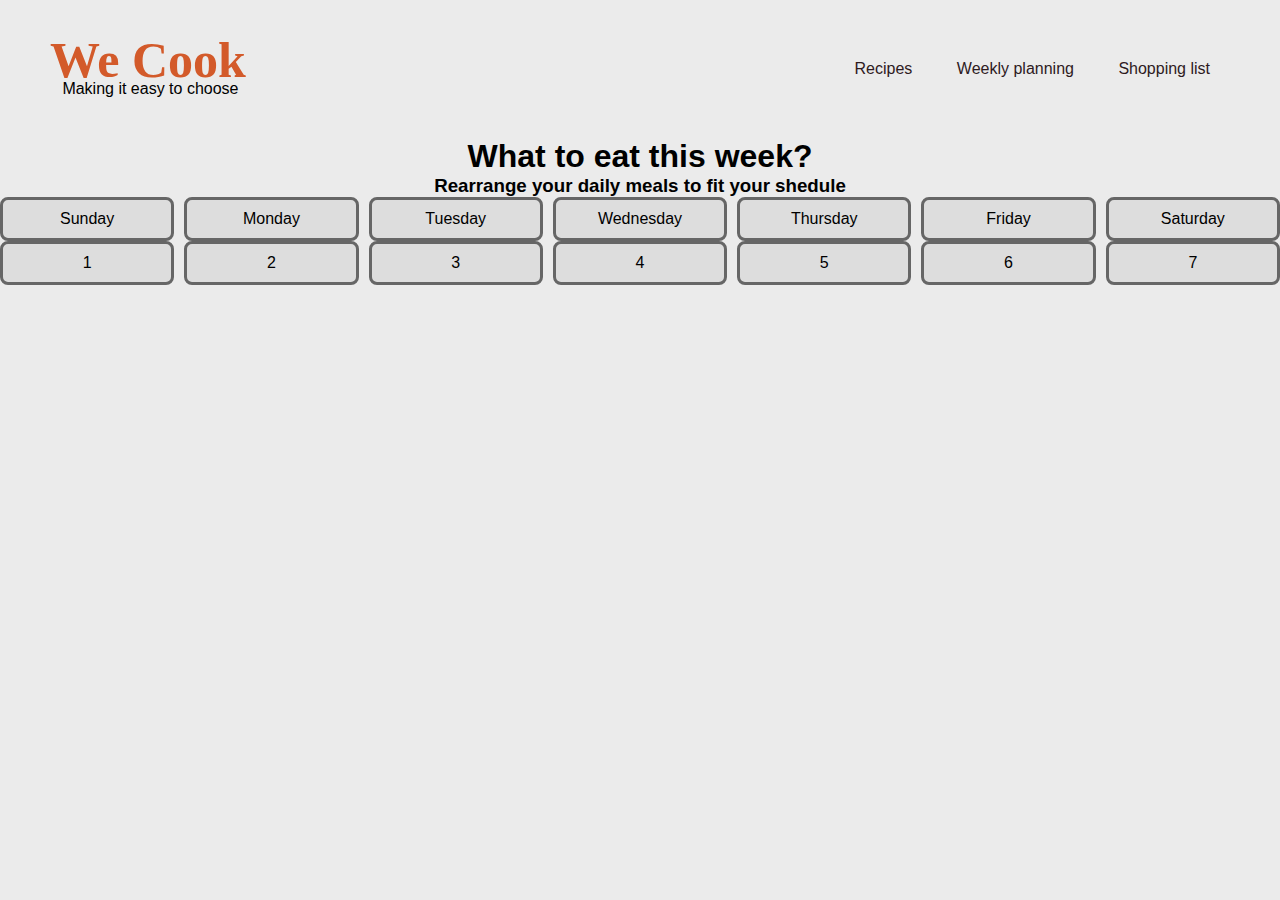
==== Week_Shedule/index.html @ 7f0af3de "weekdays added" ====
<!DOCTYPE html>
<html lang="en">
<head>
    <meta charset="UTF-8">
    <meta http-equiv="X-UA-Compatible" content="IE=edge">
    <meta name="viewport" content="width=device-width, initial-scale=1.0">
    <title>Week_Shedule</title>
    <link rel="stylesheet" href="style.css">
    <link rel="stylesheet" href="../style.css">
    <script defer src="sortable_week.js"></script>
</head>
<body>
  <nav>
    <section class="logo">
        <a href="../index.html">
            <h1 class="logo-h1">We Cook</h1>
            <p class="logo-p">Making it easy to choose</p>
        </a>
    </section>
    <section class="nav-items">
        <a href="../AllRecipes/createCards.html">Recipes</a>
        <a href="">Weekly planning</a>
        <a href="../groceryList/groceryList.html">Shopping list</a>
    </section>
</nav>
    <h1>What to eat this week?</h1>
    <h3>Rearrange your daily meals to fit your shedule</h3>
    <div class="week" id="weekDays">
    </div>
    <div class="week" id="week">
      <div draggable="true" class="day">1</div>
      <div draggable="true" class="day">2</div>
      <div draggable="true" class="day">3</div>
      <div draggable="true" class="day">4</div>
      <div draggable="true" class="day">5</div>
      <div draggable="true" class="day">6</div>
      <div draggable="true" class="day">7</div>
    </div>
    


      

  <footer>
    <!--Add copyright-->
    <!-- Credit food API-->
  </footer> 
</body>
</html>
---- Week_Shedule/style.css ----
body{
  text-align: center;
}

.day{
    border: 3px solid #666;
    background-color: #ddd;
    border-radius: .5em;
    padding: 10px;
    cursor: pointer;
}
.weekDay{
  border: 3px solid #666;
  background-color: #ddd;
  border-radius: .5em;
  padding: 10px;
}

.week{
  display: grid;
  grid-template-columns:repeat(7, 1fr);
  gap: 10px;
}
---- style.css ----
:root{
    --color-dark: #2E1A1E;
    --color-highlight: #D35A2A;
    --color-neutral: #EBEBEB;
    --font-logo: mixta-pro, serif;
    --font-text: new-order, sans-serif;
    
}

* {
    padding: 0%;
    margin: 0%;
    font-family: var(--font-text);
}

a {
    text-decoration: none;
    color: inherit;
}

body {
    background-color: var(--color-neutral);
    min-width: 100vw;
}
nav { 
    padding: 40px 50px;
    display: flex;
    justify-content: space-between;
}

.logo-h1 {
    font-family: var(--font-logo);
    color: #D35A2A;
    line-height: 40px;
    font-size: 50px;
}

.logo-p {
    padding-left: 5px;
    font-family: var(--font-text);
}

.nav-items {
    align-self: center;
}

.nav-items > a {
    padding: 20px;
    color: var(--color-dark);
}
.nav-items > a:hover{
    color: var(--color-highlight);
}
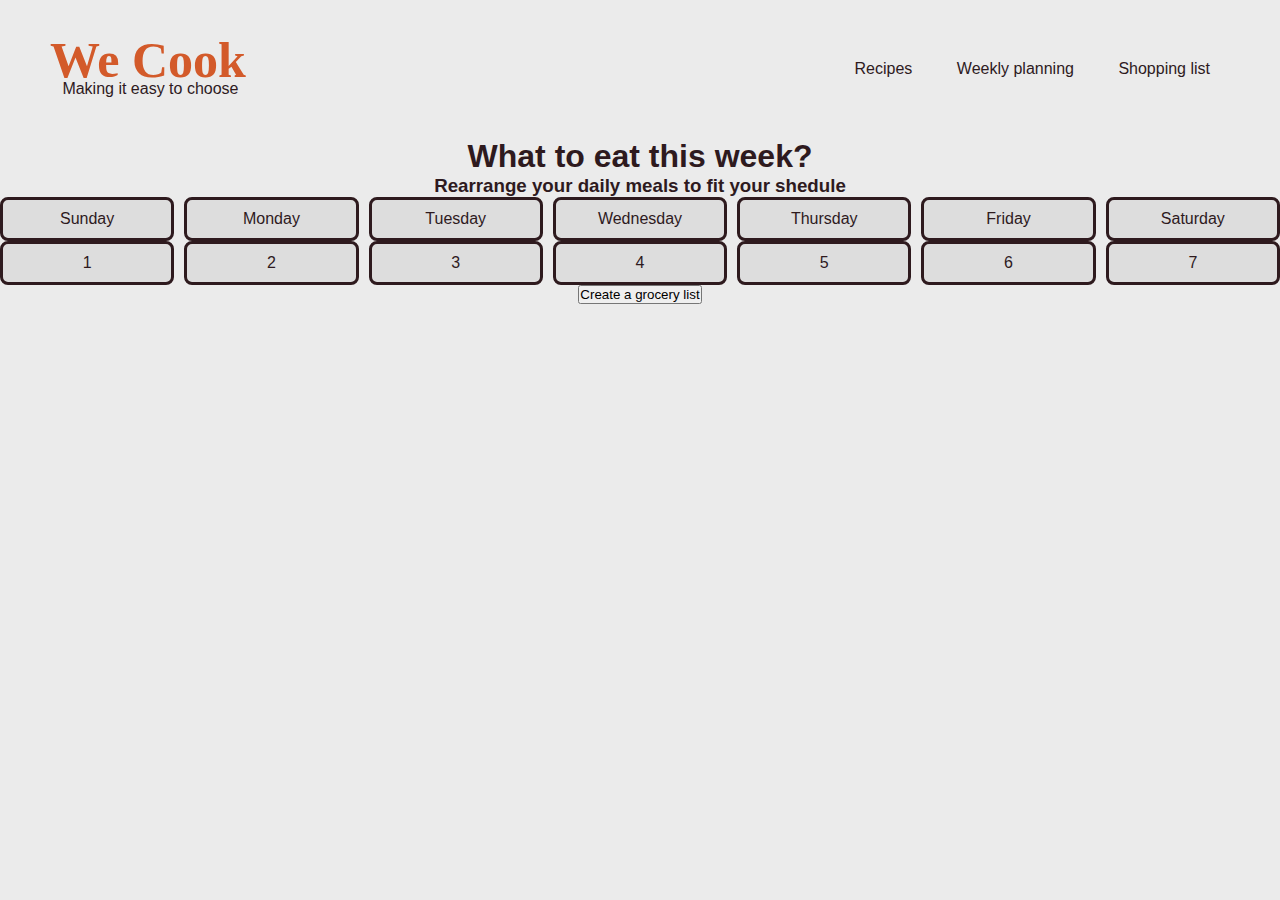
==== commit 92ac6037: "styled week shedule" ====
--- a/Week_Shedule/index.html
+++ b/Week_Shedule/index.html
@@ -38,7 +38,7 @@
     </div>
     
 
-
+<button id="sendButton">Create a grocery list</button>
       
 
   <footer>
--- a/Week_Shedule/style.css
+++ b/Week_Shedule/style.css
@@ -1,16 +1,33 @@
+:root{
+  --color-dark: #2E1A1E;
+  --color-highlight: #D35A2A;
+  --color-neutral: #EBEBEB;
+  --font-logo: mixta-pro, serif;
+  --font-text: new-order, sans-serif;
+  
+}
+
+* {
+  padding: 0%;
+  margin: 0%;
+  font-family: var(--font-text);
+}
+
 body{
   text-align: center;
+  background-color: var(--color-neutral);
+  color: var(--color-dark);
 }
 
 .day{
-    border: 3px solid #666;
+    border: 3px solid var(--color-dark);
     background-color: #ddd;
     border-radius: .5em;
     padding: 10px;
     cursor: pointer;
 }
 .weekDay{
-  border: 3px solid #666;
+  border: 3px solid var(--color-dark);
   background-color: #ddd;
   border-radius: .5em;
   padding: 10px;
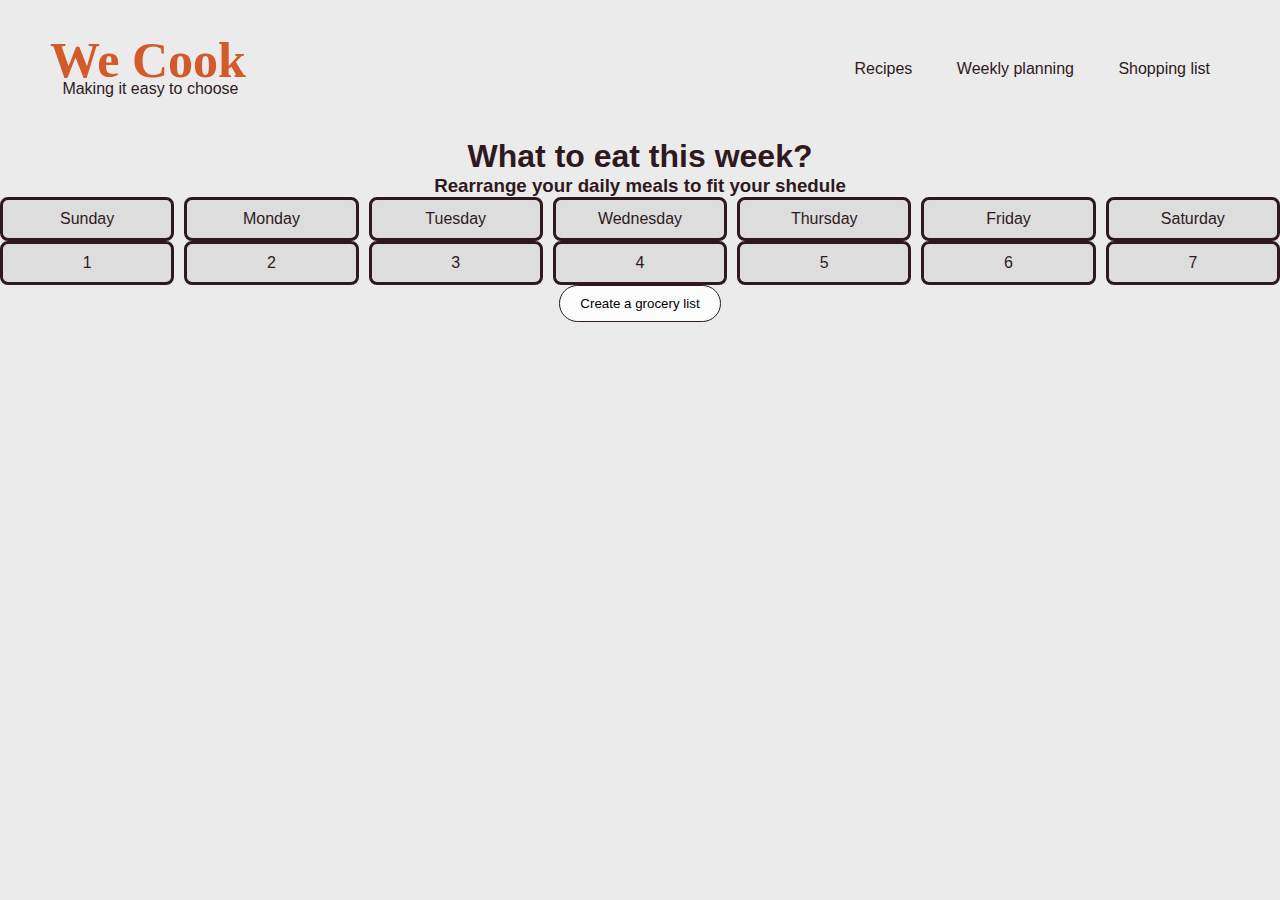
==== commit efd97b50: "links added to button" ====
--- a/Week_Shedule/index.html
+++ b/Week_Shedule/index.html
@@ -19,7 +19,7 @@
     </section>
     <section class="nav-items">
         <a href="../AllRecipes/createCards.html">Recipes</a>
-        <a href="">Weekly planning</a>
+        <a href="index.html">Weekly planning</a>
         <a href="../groceryList/groceryList.html">Shopping list</a>
     </section>
 </nav>
--- a/Week_Shedule/style.css
+++ b/Week_Shedule/style.css
@@ -37,4 +37,20 @@
   display: grid;
   grid-template-columns:repeat(7, 1fr);
   gap: 10px;
+}
+
+button{
+  margin: auto;
+  display: flex;
+  border: 1px solid var(--color-dark);
+  border-radius: 3rem;
+  overflow: hidden;
+  background-color: var(--color-light);
+  padding: 10px 20px;
+}
+
+button:hover{
+  color: var(--color-highlight);
+  border: 1px solid var(--color-highlight);
+  
 }--- a/style.css
+++ b/style.css
@@ -2,9 +2,9 @@
     --color-dark: #2E1A1E;
     --color-highlight: #D35A2A;
     --color-neutral: #EBEBEB;
+    --color-light: #FCFCFC;
     --font-logo: mixta-pro, serif;
     --font-text: new-order, sans-serif;
-    
 }
 
 * {
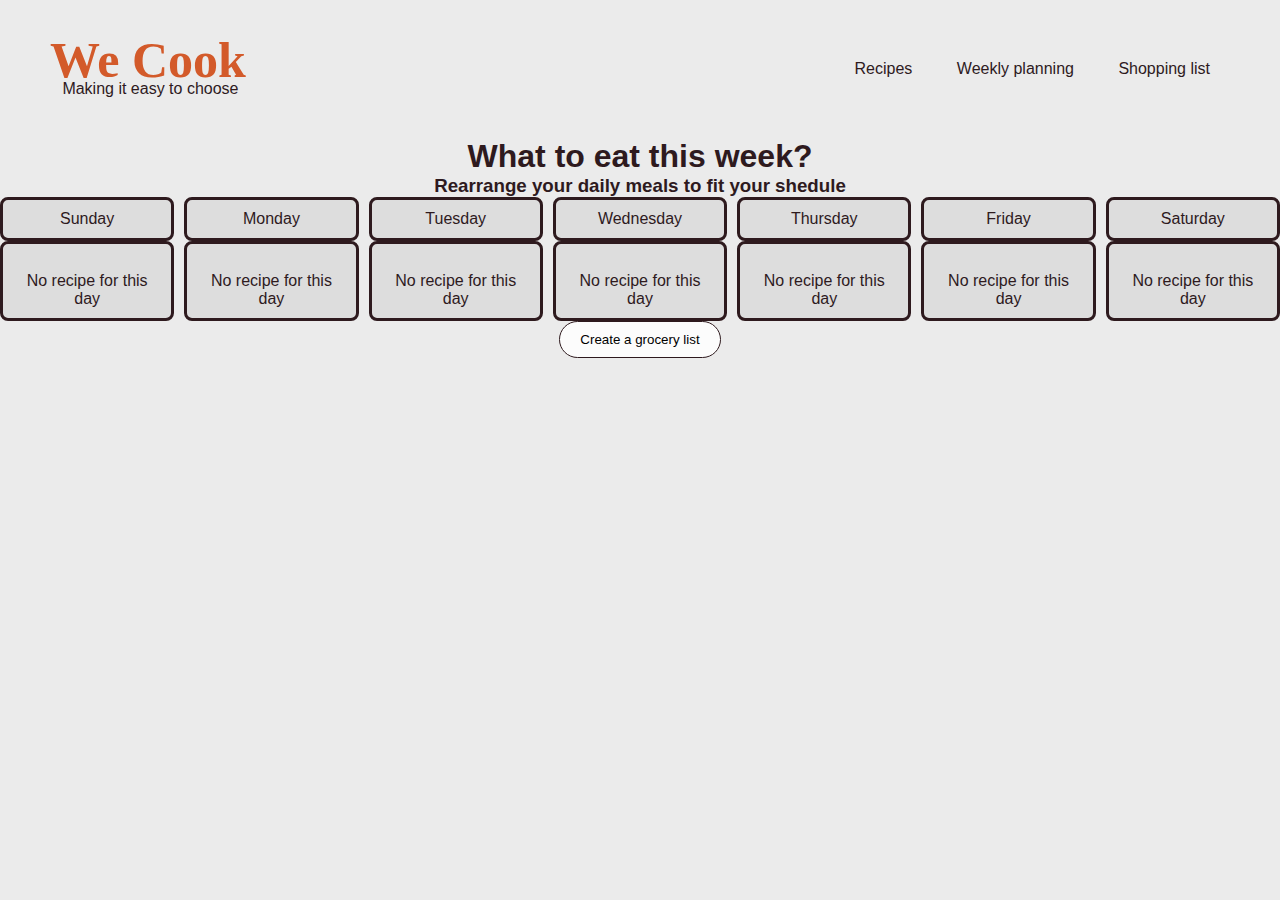
==== commit e2ef2140: "added extra attributes" ====
--- a/Week_Shedule/index.html
+++ b/Week_Shedule/index.html
@@ -28,13 +28,34 @@
     <div class="week" id="weekDays">
     </div>
     <div class="week" id="week">
-      <div draggable="true" class="day">1</div>
-      <div draggable="true" class="day">2</div>
-      <div draggable="true" class="day">3</div>
-      <div draggable="true" class="day">4</div>
-      <div draggable="true" class="day">5</div>
-      <div draggable="true" class="day">6</div>
-      <div draggable="true" class="day">7</div>
+      <div draggable="true" class="day">
+        <img src="" class="image"alt="">
+        <p class="title">No recipe for this day</p>
+      </div>
+      <div draggable="true" class="day">
+        <img src="" class="image"alt="">
+        <p class="title">No recipe for this day</p>
+      </div>
+      <div draggable="true" class="day">
+        <img src="" class="image"alt="">
+        <p class="title">No recipe for this day</p>
+      </div>
+      <div draggable="true" class="day">
+        <img src="" class="image"alt="">
+        <p class="title">No recipe for this day</p>
+      </div>
+      <div draggable="true" class="day">
+        <img src="" class="image"alt="">
+        <p class="title">No recipe for this day</p>
+      </div>
+      <div draggable="true" class="day">
+        <img src="" class="image"alt="">
+        <p class="title">No recipe for this day</p>
+      </div>
+      <div draggable="true" class="day">
+        <img src="" class="image"alt="">
+        <p class="title">No recipe for this day</p>
+      </div>
     </div>
     
 
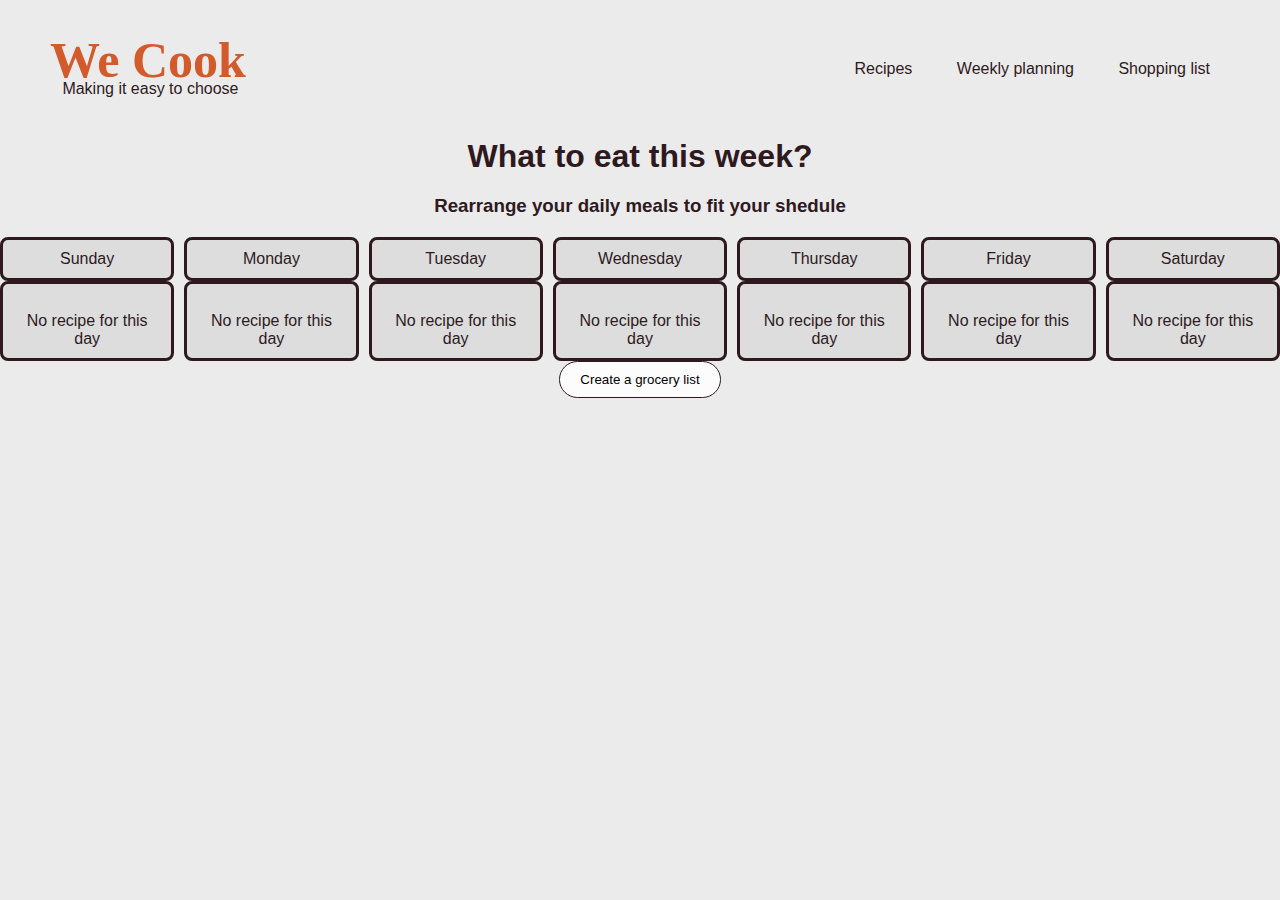
==== commit 0b847056: "commit to work on fetchapi" ====
--- a/Week_Shedule/index.html
+++ b/Week_Shedule/index.html
@@ -7,6 +7,8 @@
     <title>Week_Shedule</title>
     <link rel="stylesheet" href="style.css">
     <link rel="stylesheet" href="../style.css">
+    <meta property="og:title" content="We Cook">
+    <meta property="og:description" content="Rearrange your recipes to fit your shedule.">
     <script defer src="sortable_week.js"></script>
 </head>
 <body>
@@ -59,7 +61,7 @@
     </div>
     
 
-<button id="sendButton">Create a grocery list</button>
+<button id="sendButton"><a href="../groceryList/groceryList.html">Create a grocery list</a></button>
       
 
   <footer>
--- a/Week_Shedule/style.css
+++ b/Week_Shedule/style.css
@@ -19,6 +19,9 @@
   color: var(--color-dark);
 }
 
+h3{
+  margin:20px;
+}
 .day{
     border: 3px solid var(--color-dark);
     background-color: #ddd;
@@ -53,4 +56,8 @@
   color: var(--color-highlight);
   border: 1px solid var(--color-highlight);
   
+}
+.image{
+  width: 10vw;
+  user-select: none;
 }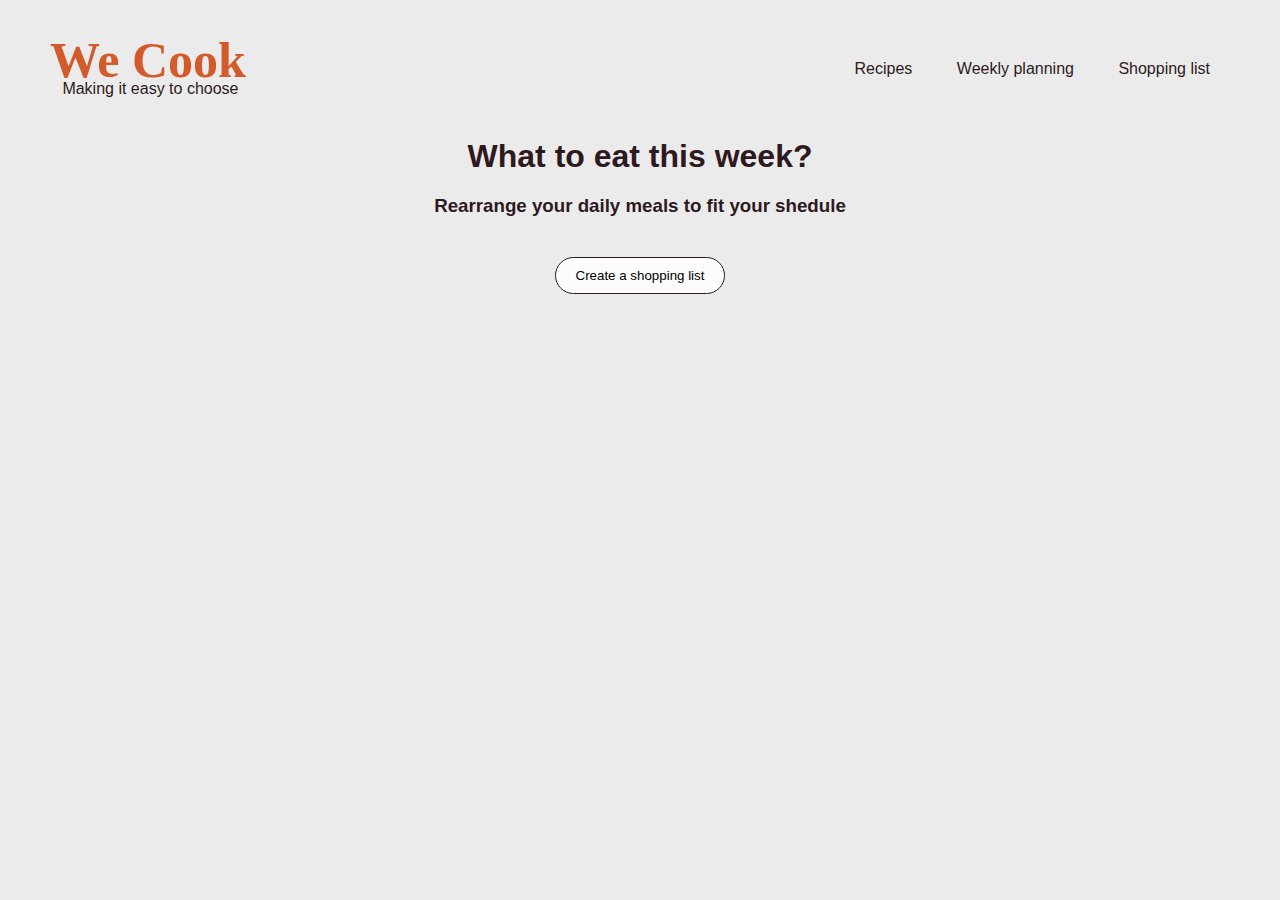
==== commit d3a30a94: "week shedule is generated automatically" ====
--- a/Week_Shedule/index.html
+++ b/Week_Shedule/index.html
@@ -30,38 +30,17 @@
     <div class="week" id="weekDays">
     </div>
     <div class="week" id="week">
-      <div draggable="true" class="day">
-        <img src="" class="image"alt="">
-        <p class="title">No recipe for this day</p>
-      </div>
-      <div draggable="true" class="day">
-        <img src="" class="image"alt="">
-        <p class="title">No recipe for this day</p>
-      </div>
-      <div draggable="true" class="day">
-        <img src="" class="image"alt="">
-        <p class="title">No recipe for this day</p>
-      </div>
-      <div draggable="true" class="day">
-        <img src="" class="image"alt="">
-        <p class="title">No recipe for this day</p>
-      </div>
-      <div draggable="true" class="day">
-        <img src="" class="image"alt="">
-        <p class="title">No recipe for this day</p>
-      </div>
-      <div draggable="true" class="day">
-        <img src="" class="image"alt="">
-        <p class="title">No recipe for this day</p>
-      </div>
-      <div draggable="true" class="day">
-        <img src="" class="image"alt="">
-        <p class="title">No recipe for this day</p>
-      </div>
+      <!-- <div class="dayContainer">
+        <div draggable="true" class="day">
+          <img src="" class="image"alt="">
+          <p class="title">No recipe for this day</p>
+          <button class="buttonRecipe">view recipe</button>
+        </div>
+      </div>       -->
     </div>
     
 
-<button id="sendButton"><a href="../groceryList/groceryList.html">Create a grocery list</a></button>
+<a href="../groceryList/groceryList.html"><button id="sendButton">Create a shopping list</button></a>
       
 
   <footer>
--- a/Week_Shedule/style.css
+++ b/Week_Shedule/style.css
@@ -23,11 +23,11 @@
   margin:20px;
 }
 .day{
-    border: 3px solid var(--color-dark);
+    border: 1px solid var(--color-dark);
     background-color: #ddd;
-    border-radius: .5em;
     padding: 10px;
     cursor: pointer;
+    
 }
 .weekDay{
   border: 3px solid var(--color-dark);
@@ -38,7 +38,7 @@
 
 .week{
   display: grid;
-  grid-template-columns:repeat(7, 1fr);
+  grid-template-columns: repeat(auto-fill, 220px);
   gap: 10px;
 }
 
@@ -50,14 +50,21 @@
   overflow: hidden;
   background-color: var(--color-light);
   padding: 10px 20px;
+  margin: 20px;
+  margin-left:auto;
+  margin-right: auto;
 }
 
 button:hover{
   color: var(--color-highlight);
   border: 1px solid var(--color-highlight);
-  
+  cursor: pointer;
 }
 .image{
   width: 10vw;
   user-select: none;
+}
+
+.buttonRecipe{
+  margin-bottom: 10px;
 }--- a/style.css
+++ b/style.css
@@ -51,3 +51,18 @@
 .nav-items > a:hover{
     color: var(--color-highlight);
 }
+
+.team{
+    padding: 14px;
+}
+
+.footer {
+    height: 80px;
+    display: grid;
+    grid-template-columns: 1fr 1fr;
+}
+
+.footerImage {
+    padding: 14px;
+    height: 50px;
+}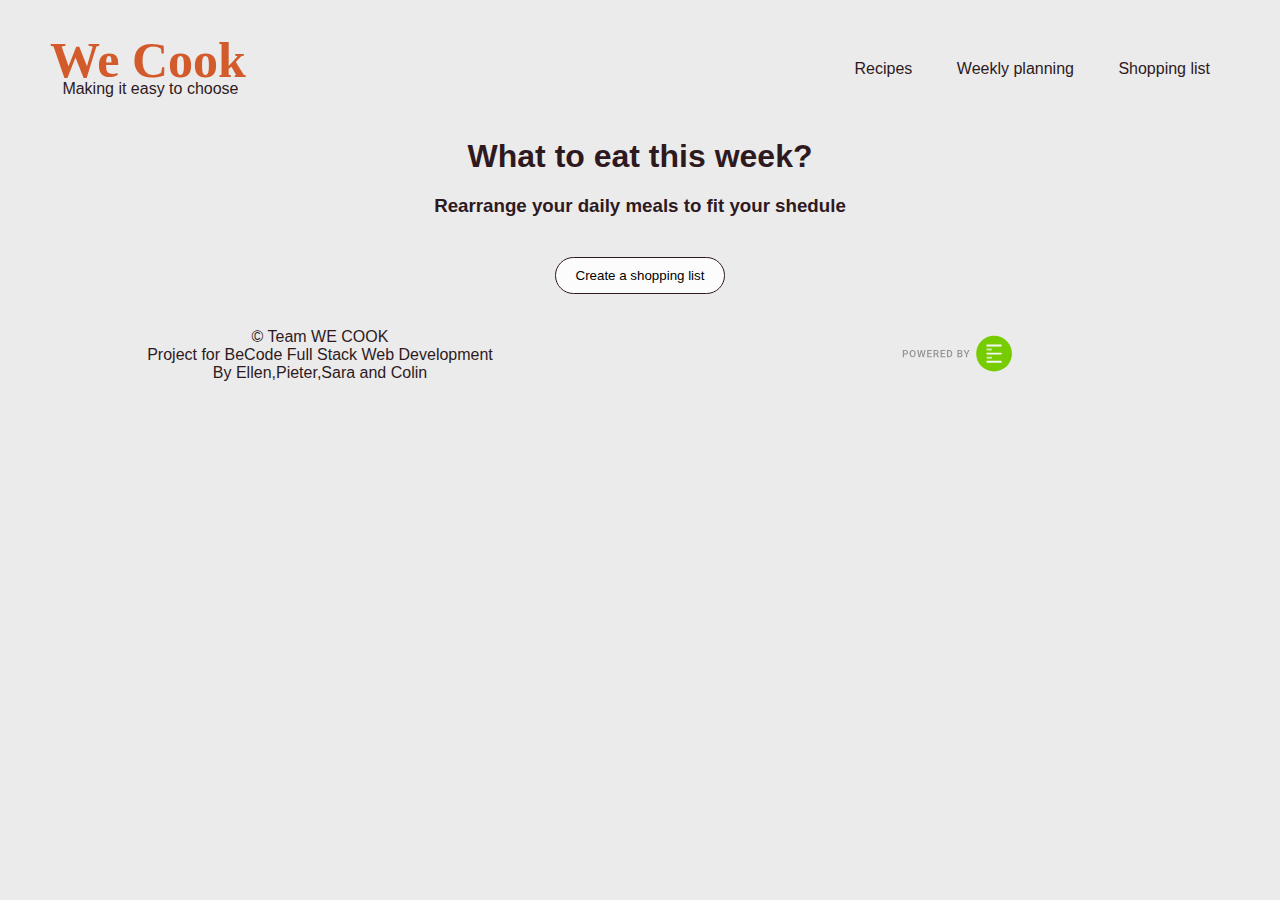
==== commit 4facafe3: "added footer" ====
--- a/Week_Shedule/index.html
+++ b/Week_Shedule/index.html
@@ -43,9 +43,17 @@
 <a href="../groceryList/groceryList.html"><button id="sendButton">Create a shopping list</button></a>
       
 
-  <footer>
-    <!--Add copyright-->
-    <!-- Credit food API-->
-  </footer> 
+<div class="footerDiv">
+  <footer class="footer">
+      <div class="team">
+          <p>&#169; Team WE COOK</p>
+          <p>Project for BeCode Full Stack Web Development</p>
+          <p>By Ellen,Pieter,Sara and Colin</p>
+      </div>
+      <div class="edamam">
+          <img src="../image/Edamam_Badge.svg" class="footerImage">
+      </div>
+  </footer>
+</div>
 </body>
 </html>